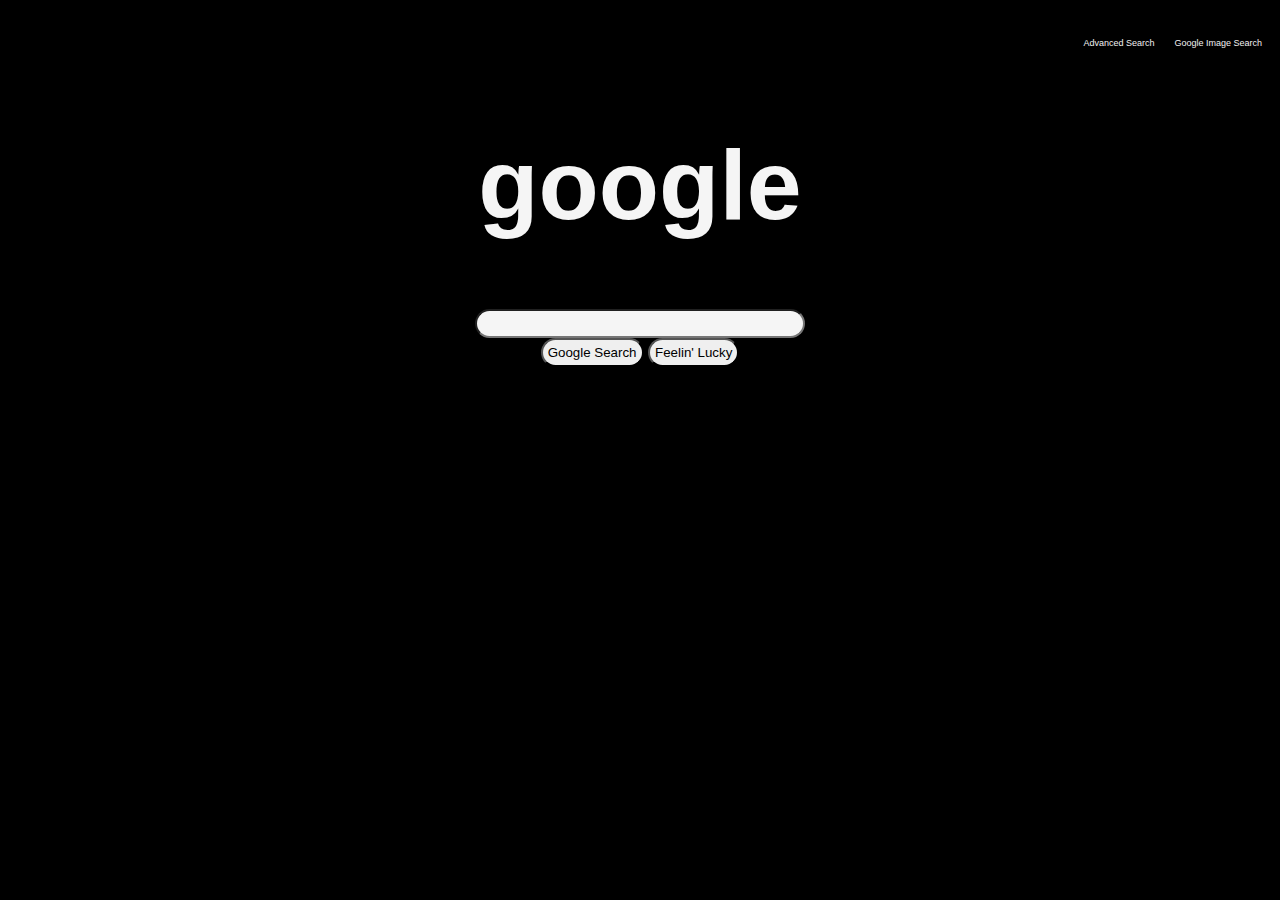
==== index.html @ 2a728756 "first commit" ====
<!DOCTYPE html>
<html lang="en">
    <head>
        <link rel="stylesheet" href="stylesheet.css">
        <title>Search</title>
    </head>
    <!--css should resemble googles aesthetic-->
    <body>
        <div class="topnav">
            <!--Link to Image Search (upper right)-->
            <p><a href="C:\Users\jakkt\project1\image_search.html">Google Image Search</a></p>
            <!--Link to Advanced Search(upper right)-->
            <p><a href="C:\Users\jakkt\project1\adv_search.html">Advanced Search</a></p>
        </div>
        <!--Google Search Page-->
        <div>
        <h1>google</h1>
        </div>   
        <!--Should be cenered and rounded-->
        <!--Search button should be centered, beneath the search bar-->
        <form action="https://www.google.com/search">
            <input type="text" name="q">
            <div>
                <input type="submit" value="Google Search">
                <!--feelin lucky button-->
                <input type="submit" name="btnI" value="Feelin' Lucky">
            </div>
        </form>

    </body>
</html>
---- stylesheet.css ----
body {
    background-color:black;
    font-family: sans-serif;
    position: relative;
}


h1 {
    color:whitesmoke;
    text-align: center;
    font-size: 74pt;
    padding: 1px;
    position: static;
}   

form {
    text-align: center;
}

input[type=text] {
    border-radius: 60px;
    background-color: whitesmoke;
    width: 25%;
    padding: 5px;
}

input[type=submit] {
    border-radius: 60px;
    padding: 5px;
}  

a {
    display: block;
    font-size: small;
    top: 10px;
    right: 8px;
}

.topnav {
    overflow: hidden;
}
.topnav a {
    float: right;
  display: block;
  color: #f2f2f2;
  text-align: center;
  padding: 14px 10px;
  text-decoration: none;
  font-size: xx-small;
}

.topnav a:hover {
    text-decoration: underline;   
}
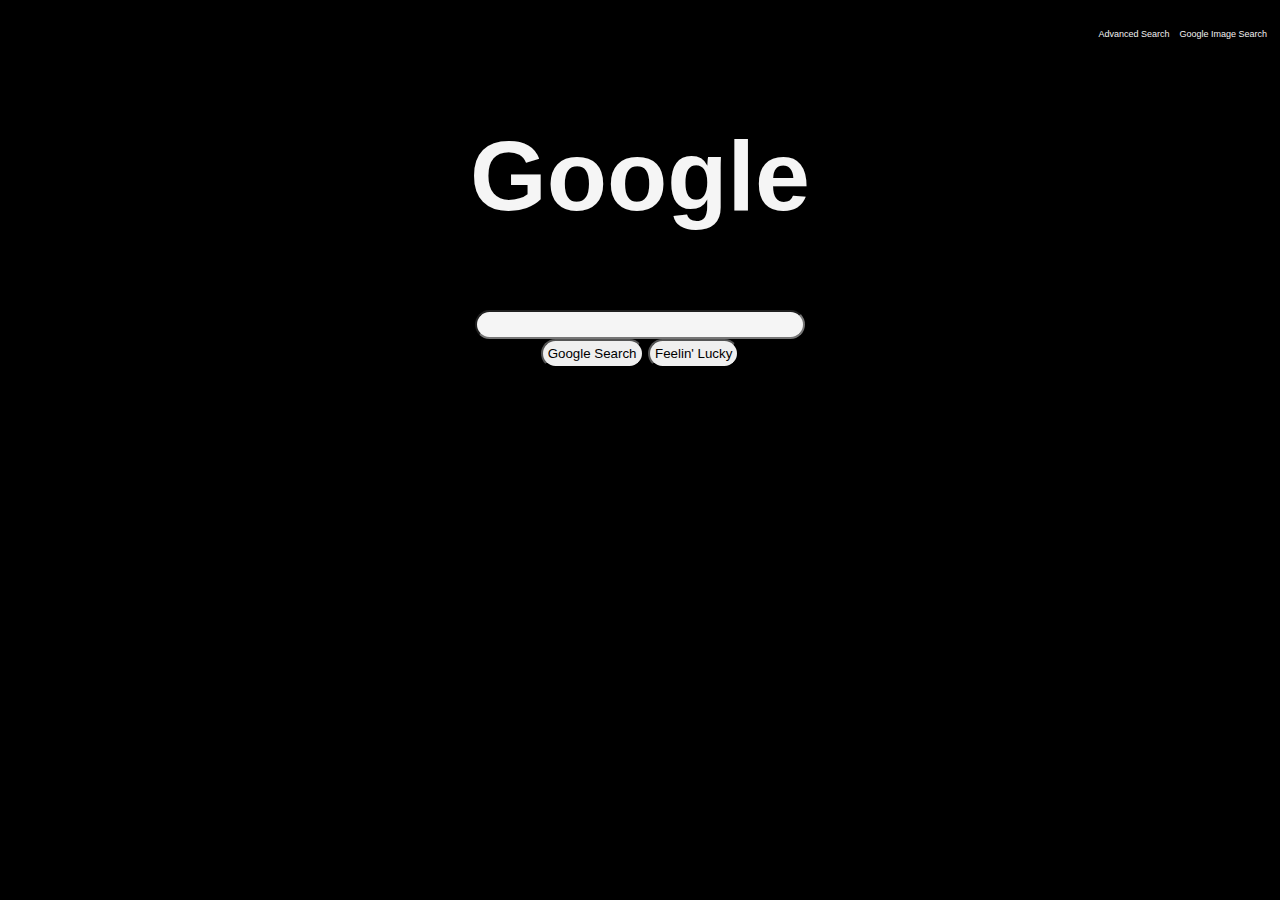
==== commit 7d3a1ccb: "google image title changes" ====
--- a/index.html
+++ b/index.html
@@ -14,7 +14,7 @@
         </div>
         <!--Google Search Page-->
         <div>
-        <h1>google</h1>
+        <h1>Google</h1>
         </div>   
         <!--Should be cenered and rounded-->
         <!--Search button should be centered, beneath the search bar-->
--- a/stylesheet.css
+++ b/stylesheet.css
@@ -9,12 +9,21 @@
     color:whitesmoke;
     text-align: center;
     font-size: 74pt;
+    padding: 10px;
+    position: static;
+}
+
+.sub-h1 {
+    color:darkblue;
+    text-align:center;
+    font-size: 24pt;
     padding: 1px;
     position: static;
-}   
+}
 
 form {
     text-align: center;
+    padding-top: 1px;
 }
 
 input[type=text] {
@@ -47,6 +56,7 @@
   padding: 14px 10px;
   text-decoration: none;
   font-size: xx-small;
+    padding: 5px;
 }
 
 .topnav a:hover {
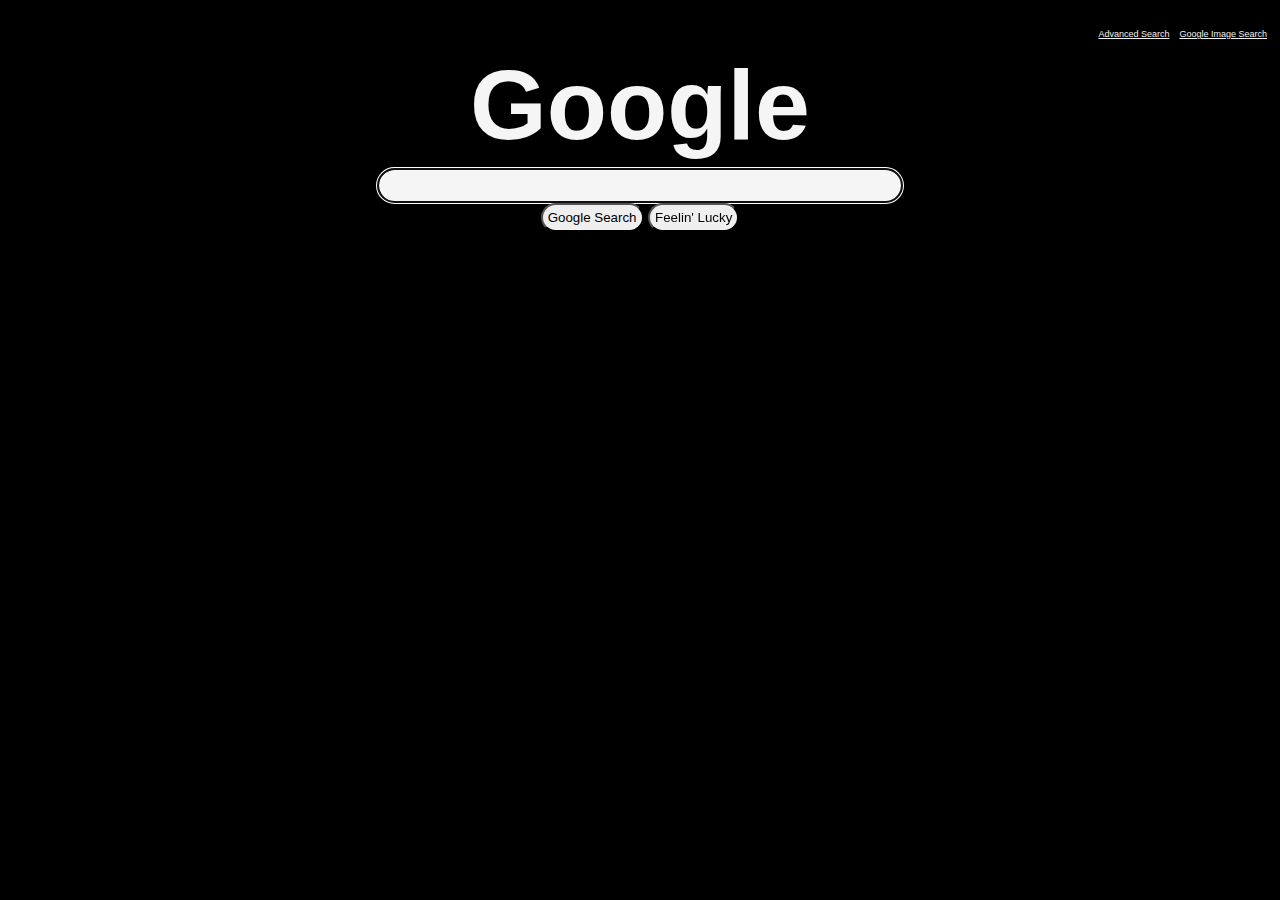
==== commit 5a776f2d: "google image search page and some of the adv srch" ====
--- a/index.html
+++ b/index.html
@@ -8,9 +8,10 @@
     <body>
         <div class="topnav">
             <!--Link to Image Search (upper right)-->
-            <p><a href="C:\Users\jakkt\project1\image_search.html">Google Image Search</a></p>
-            <!--Link to Advanced Search(upper right)-->
-            <p><a href="C:\Users\jakkt\project1\adv_search.html">Advanced Search</a></p>
+            <p><a href="C:\Users\jakkt\google search\image_search.html">Google Image Search</a>
+                <!--Link to Advanced Search(upper right)-->
+                <a href="C:\Users\jakkt\google search\adv_search.html">Advanced Search</a>
+            </p>
         </div>
         <!--Google Search Page-->
         <div>
@@ -19,11 +20,11 @@
         <!--Should be cenered and rounded-->
         <!--Search button should be centered, beneath the search bar-->
         <form action="https://www.google.com/search">
-            <input type="text" name="q">
+            <input type="text" name="q" autofocus>
             <div>
-                <input type="submit" value="Google Search">
+                <input type="submit" value="Google Search" class="regbutton">
                 <!--feelin lucky button-->
-                <input type="submit" name="btnI" value="Feelin' Lucky">
+                <input type="submit" name="btnI" value="Feelin' Lucky" class="regbutton">
             </div>
         </form>
 
--- a/stylesheet.css
+++ b/stylesheet.css
@@ -5,38 +5,58 @@
 }
 
 
+
 h1 {
     color:whitesmoke;
     text-align: center;
     font-size: 74pt;
-    padding: 10px;
+    padding: 5px;
     position: static;
+    margin: auto;
 }
 
 .sub-h1 {
-    color:darkblue;
+    color:#4487f6;
     text-align:center;
-    font-size: 24pt;
+    font-size: 8pt;
     padding: 1px;
-    position: static;
+    margin: auto;
 }
 
 form {
     text-align: center;
     padding-top: 1px;
+    color: #f2f2f2;
 }
+
+.advform {
+    text-align: left;
+}
+
 
 input[type=text] {
     border-radius: 60px;
     background-color: whitesmoke;
-    width: 25%;
-    padding: 5px;
+    width: 40%;
+    padding: 8px;
+    margin: auto;
 }
 
 input[type=submit] {
-    border-radius: 60px;
     padding: 5px;
-}  
+    margin: auto;
+}
+.regbutton {
+    border-radius: 20px;
+    padding: 5px;
+    margin: auto;
+}
+.advbutton {
+    background-color: #4487f6;;
+    border: 5px;
+    border-color: #f2f2f2;
+    color: #f2f2f2;
+}
 
 a {
     display: block;
@@ -53,12 +73,10 @@
   display: block;
   color: #f2f2f2;
   text-align: center;
-  padding: 14px 10px;
-  text-decoration: none;
+  padding: 5px;
   font-size: xx-small;
-    padding: 5px;
 }
 
 .topnav a:hover {
     text-decoration: underline;   
-}+}
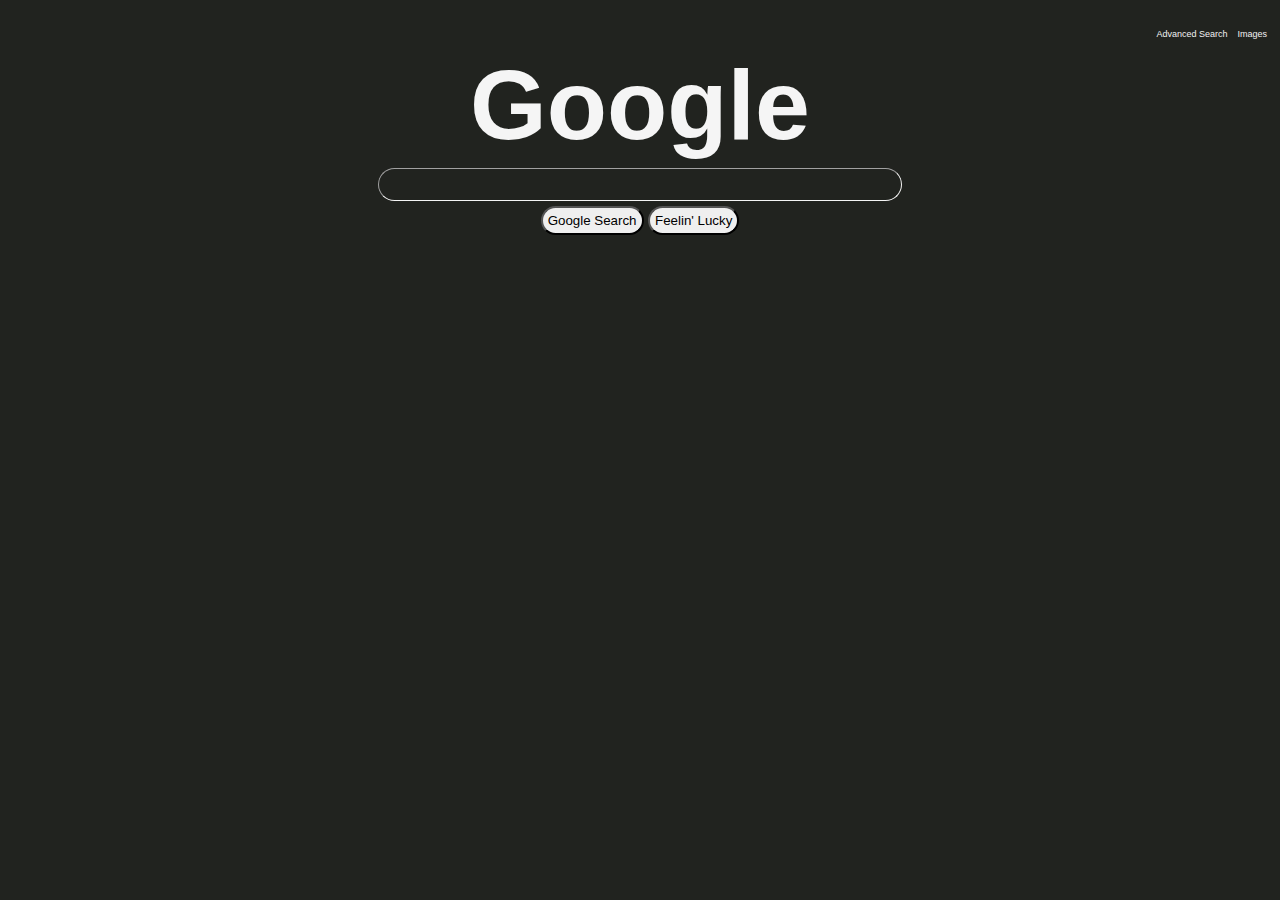
==== commit dc953870: "advanced search page updates" ====
--- a/index.html
+++ b/index.html
@@ -8,25 +8,25 @@
     <body>
         <div class="topnav">
             <!--Link to Image Search (upper right)-->
-            <p><a href="C:\Users\jakkt\google search\image_search.html">Google Image Search</a>
+            <p><a href="C:\Users\jakkt\google search\image_search.html">Images</a>
                 <!--Link to Advanced Search(upper right)-->
                 <a href="C:\Users\jakkt\google search\adv_search.html">Advanced Search</a>
             </p>
         </div>
         <!--Google Search Page-->
         <div>
-        <h1>Google</h1>
-        </div>   
-        <!--Should be cenered and rounded-->
-        <!--Search button should be centered, beneath the search bar-->
-        <form action="https://www.google.com/search">
-            <input type="text" name="q" autofocus>
-            <div>
-                <input type="submit" value="Google Search" class="regbutton">
-                <!--feelin lucky button-->
-                <input type="submit" name="btnI" value="Feelin' Lucky" class="regbutton">
-            </div>
-        </form>
-
+            <h1>Google</h1>
+   
+            <!--Should be cenered and rounded-->
+            <!--Search button should be centered, beneath the search bar-->
+            <form action="https://www.google.com/search">
+                <input type="text" name="q" autofocus class="regtext">
+                <div class ="buttons">
+                    <input type="submit" value="Google Search" class="regbutton">
+                    <!--feelin lucky button-->
+                    <input type="submit" name="btnI" value="Feelin' Lucky" class="regbutton">
+                </div>
+            </form>
+        </div>
     </body>
 </html>--- a/stylesheet.css
+++ b/stylesheet.css
@@ -1,5 +1,5 @@
 body {
-    background-color:black;
+    background-color: #21231F;
     font-family: sans-serif;
     position: relative;
 }
@@ -14,7 +14,7 @@
     position: static;
     margin: auto;
 }
-
+    
 .sub-h1 {
     color:#4487f6;
     text-align:center;
@@ -22,30 +22,56 @@
     padding: 1px;
     margin: auto;
 }
-
+.advh1 {
+    font-size: 30pt;
+    text-align: left;
+}
 form {
     text-align: center;
     padding-top: 1px;
-    color: #f2f2f2;
+    color: whitesmoke;
 }
-
+.advlabel {
+    float: left;
+    display: inline-block;
+}
 .advform {
+    float: left;
     text-align: left;
+    display: inline-block;
 }
 
 
 input[type=text] {
-    border-radius: 60px;
-    background-color: whitesmoke;
+    background-color: #21231F;
     width: 40%;
     padding: 8px;
+    outline: none;
+    border-width: 1px;
+    border-color: whitesmoke;
+    color: whitesmoke
+}
+
+.regtext {
+    border-radius: 60px;
+}
+.advtext {
+    display: inline-block;
+    width: 50%;
+    margin: 10px;
+    align-items: center;
+    vertical-align: middle;
+}
+input[type=submit] {
+    padding: 5px;
+}
+
+
+.buttons {
+    padding: 5px;
     margin: auto;
 }
 
-input[type=submit] {
-    padding: 5px;
-    margin: auto;
-}
 .regbutton {
     border-radius: 20px;
     padding: 5px;
@@ -65,6 +91,8 @@
     right: 8px;
 }
 
+
+
 .topnav {
     overflow: hidden;
 }
@@ -75,8 +103,10 @@
   text-align: center;
   padding: 5px;
   font-size: xx-small;
+  text-decoration: none;
 }
 
 .topnav a:hover {
-    text-decoration: underline;   
+    text-decoration: underline;
 }
+
